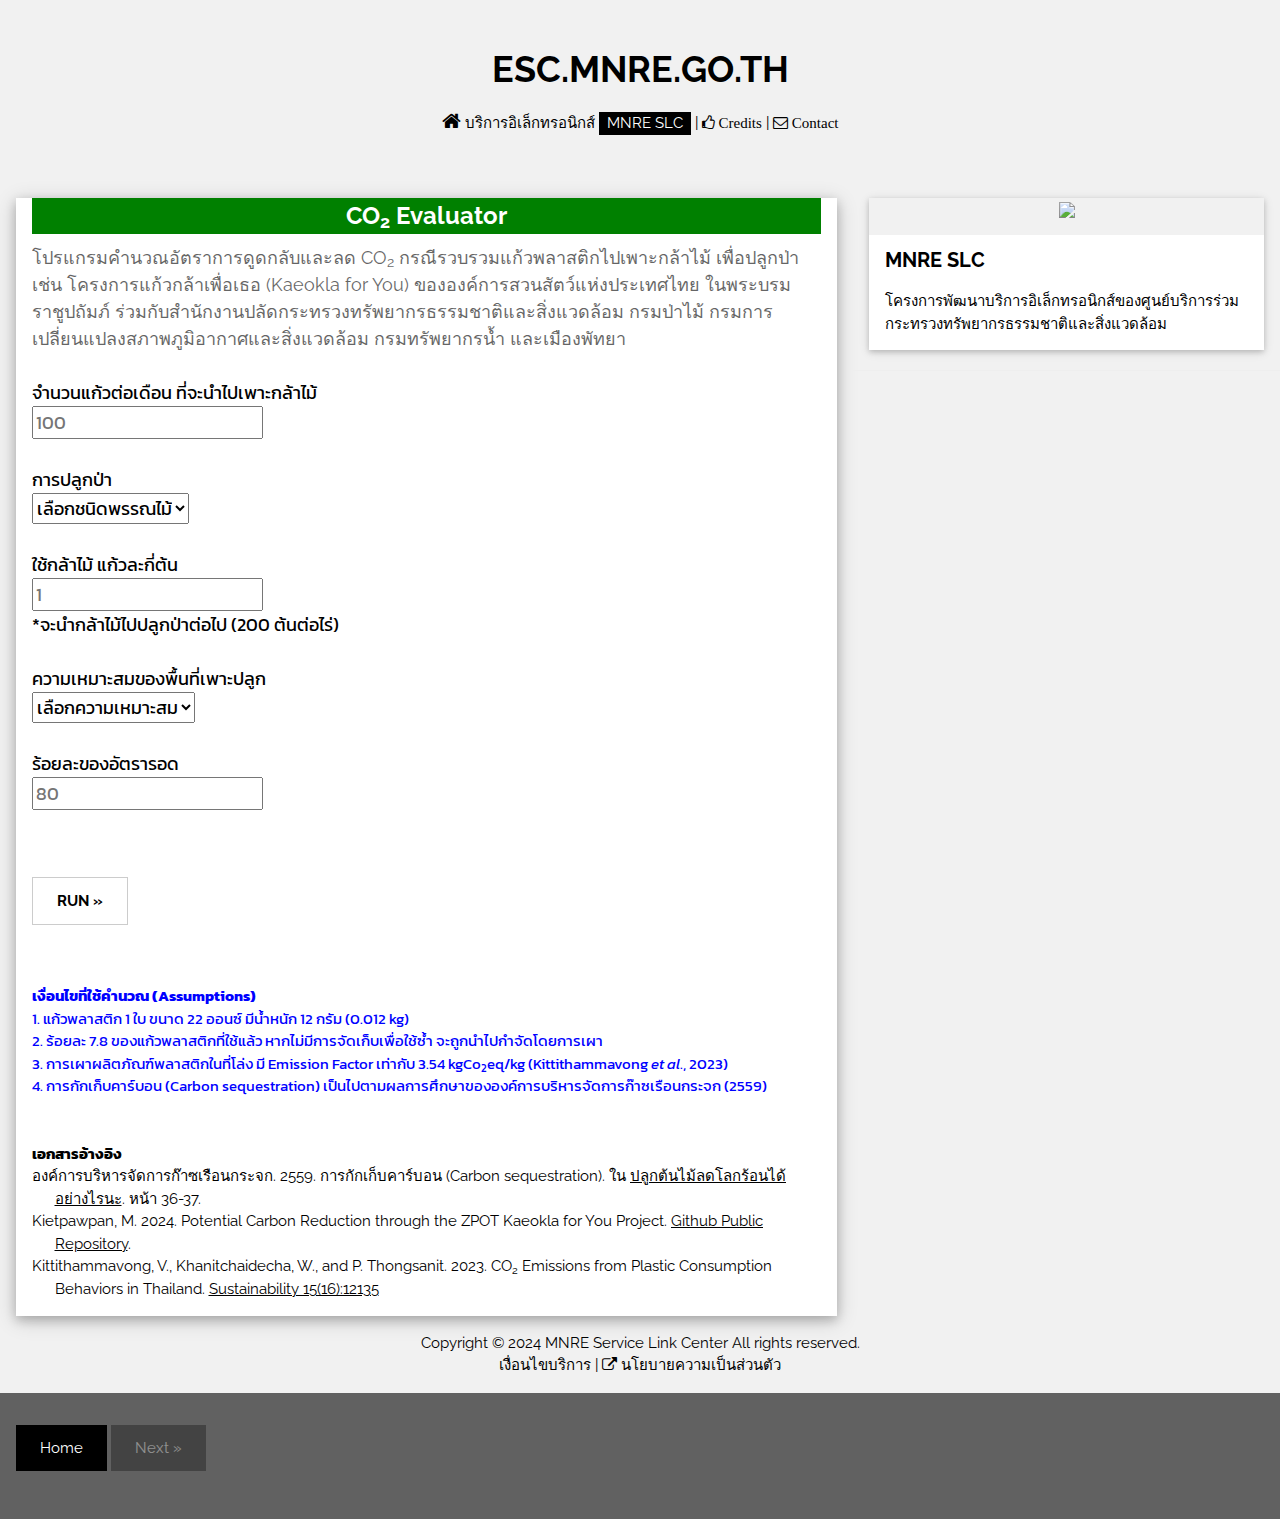
==== index.html @ e683d2cf "Create index.html" ====
<!DOCTYPE html>
<html>
<head>
<title>MNRE | Carbon</title>
<meta charset="UTF-8">
<meta name="format-detection" content="telephone=no">
<meta name="viewport" content="width=device-width, initial-scale=1">
<link rel="stylesheet" href="https://www.w3schools.com/w3css/4/w3.css">
<link rel="stylesheet" href="https://fonts.googleapis.com/css?family=Raleway">
<link rel="stylesheet" href="https://cdnjs.cloudflare.com/ajax/libs/font-awesome/4.7.0/css/font-awesome.min.css">
<link rel="stylesheet" href="https://fonts.googleapis.com/css?family=Kanit">

<style>
body,h1,h2,h3,h4,h5 {font-family: "Raleway", sans-serif}
</style>
</head>
<body class="w3-light-grey">


<div class="w3-content" style="max-width:1400px">

<!-- Header -->
<header class="w3-container w3-center w3-padding-32"> 
  <h1><b>ESC.MNRE.GO.TH</b></h1>
   <p>
   <i class="fa fa-home" style="font-size:20px;" onclick="location.href='https://esc.mnre.go.th'"></i> 
   บริการอิเล็กทรอนิกส์ <span class="w3-tag">MNRE SLC</span> 
  | <i class="fa fa-thumbs-o-up " onclick="location.href='https://esc.mnre.go.th/credit.html'"> Credits</i> 
  | <i class="fa fa-envelope-o " onclick="location.href='https://esc.mnre.go.th/contact.php'"> Contact</i></p>

<style>
.myapp{
font-family:"Kanit";
}

.ref{
        padding-left: 1.5em;
        text-indent:-1.5em;
}
</style>
  
</header>

<!-- Grid -->
<div class="w3-row">


<!-- Blog entries -->
<div class="w3-col l8 s12">
 
  <!-- Blog entry -->
  <div class="w3-card-4 w3-margin w3-white">
     <div class="w3-container">
      <h3 style="background-color:green;color:white;text-align:center;margin-top:0px;"><b>CO<sub>2</sub> Evaluator
		</b>
      </h3>
      <h5><span class="w3-opacity">โปรแกรมคำนวณอัตราการดูดกลับและลด CO<sub>2</sub> กรณีรวบรวมแก้วพลาสติกไปเพาะกล้าไม้ เพื่อปลูกป่า เช่น โครงการแก้วกล้าเพื่อเธอ (Kaeokla for You) ขององค์การสวนสัตว์แห่งประเทศไทย ในพระบรมราชูปถัมภ์ ร่วมกับสำนักงานปลัดกระทรวงทรัพยากรธรรมชาติและสิ่งแวดล้อม กรมป่าไม้ กรมการเปลี่ยนแปลงสภาพภูมิอากาศและสิ่งแวดล้อม กรมทรัพยากรน้ำ และเมืองพัทยา</span><br><br>

<div class="myapp">จำนวนแก้วต่อเดือน ที่จะนำไปเพาะกล้าไม้<br>
<input id="cup" placeholder="100"><br><br>

<div class="myapp">การปลูกป่า<br>
<select id="tree">
<option value="">เลือกชนิดพรรณไม้</option>
<option value="sak">สัก</option>
<option value="yuka">ยูคาลิปตัส</option>
<option value="thepha">กระถินเทพา</option>
<option value="narong">กระถินณรงค์</option>
<option value="yak">กระถินยักษ์</option>
</select>
<br><br>

<div class="myapp">ใช้กล้าไม้ แก้วละกี่ต้น<br>
<input id="treePerCup" placeholder="1"><br>

<div class="myapp">*จะนำกล้าไม้ไปปลูกป่าต่อไป (200 ต้นต่อไร่)<br>
<input id="treePerRai" placeholder="200" value=200 disabled hidden><br>

<div class="myapp">ความเหมาะสมของพื้นที่เพาะปลูก<br>
<select id="area">
	<option value="">เลือกความเหมาะสม</option>
	<option value="much">มาก</option>
	<option value="moderate">ปานกลาง</option>
	<option value="less">น้อย</option>
</select>
<br><br>


<div class="myapp">ร้อยละของอัตรารอด<br>
<input id="survival" placeholder="80"><br><br>


</h5>
    </div>
    <div class="w3-container">
      <p></p>
      <div class="w3-row">
        <div class="w3-col m8 s12">
          <p><button class="w3-button w3-padding-large w3-white w3-border"
		  onclick="carbonRuduction();"
		  ><b>RUN »</b></button></p>
        </div>
</div>
<div id="output" class="myapp"></div>
<br><br>
<div class="myapp" style="color:blue">
<b>เงื่อนไขที่ใช้คำนวณ (Assumptions)</b><br>
1. แก้วพลาสติก 1 ใบ ขนาด 22 ออนซ์ มีน้ำหนัก 12 กรัม (0.012 kg)<br>
2. ร้อยละ 7.8 ของแก้วพลาสติกที่ใช้แล้ว หากไม่มีการจัดเก็บเพื่อใช้ซ้ำ จะถูกนำไปกำจัดโดยการเผา<br> 
3. การเผาผลิตภัณฑ์พลาสติกในที่โล่ง มี Emission Factor เท่ากับ 3.54 kgCo<sub>2</sub>eq/kg (Kittithammavong <i>et al</i>., 2023)<br>
4. การกักเก็บคาร์บอน (Carbon sequestration) เป็นไปตามผลการศึกษาขององค์การบริหารจัดการก๊าซเรือนกระจก (2559)
</div><br><br>

<div class="myapp"><b>เอกสารอ้างอิง</b><br></div>

<div class="ref">
องค์การบริหารจัดการก๊าซเรือนกระจก. 2559. การกักเก็บคาร์บอน (Carbon sequestration). ใน <a href="Tree_version02.pdf">ปลูกต้นไม้ลดโลกร้อนได้อย่างไรนะ</a>. หน้า 36-37.  
</div>

<div class="ref">
Kietpawpan, M. 2024. Potential Carbon Reduction through the ZPOT Kaeokla for You Project. <a href="https://github.com/Kietpawpan/carbon/blob/main/README.md#potentail-carbon-reduction">Github Public Repository</a>.   
</div>

<div class="ref">Kittithammavong, V., Khanitchaidecha, W., and P. Thongsanit. 2023. CO<sub>2</sub> Emissions from Plastic Consumption Behaviors in Thailand. <a href="https://www.mdpi.com/2071-1050/15/16/12135">Sustainability 15(16):12135</a></div>



</p>
    </div>
  </div>
<!-- END BLOG ENTRIES -->



</div>

<!-- Introduction menu -->
<div class="w3-col l4">
  <!-- About Card -->
  <div class="w3-card w3-margin w3-margin-top"><p align="center">
  <img class="w3-animate-fading" src="https://esc.mnre.go.th/info/img/mnre.png" style="width:50%"></p>
    <div class="w3-container w3-white">
      <h4><b>MNRE SLC</b></h4>
      <p onclick="location.href='timeline.php'">โครงการพัฒนาบริการอิเล็กทรอนิกส์ของศูนย์บริการร่วมกระทรวงทรัพยากรธรรมชาติและสิ่งแวดล้อม</p>
    </div>
  </div><hr>
  
</div><br>

<!-- END w3-content -->
</div>
<center>Copyright &copy; 2024 MNRE Service Link Center All rights reserved.<br><a style="text-decoration:none" href="https://esc.mnre.go.th/terms.html">เงื่อนไขบริการ</a> | <i class="fa fa-external-link " onclick="location.href='https://www.mnre.go.th/th/policy/content/1049'"> นโยบายความเป็นส่วนตัว</i>


</center>
<!-- Footer -->
<footer class="w3-container w3-dark-grey w3-padding-32 w3-margin-top">
  <button class="w3-button w3-black w3-padding-large w3-margin-bottom" onclick="window.open('https://esc.mnre.go.th/', '_self')">Home</button>
  <button class="w3-button w3-black w3-disabled w3-padding-large w3-margin-bottom">Next »</button>
</footer>
<script type="text/javascript" src="kaeokla.js">
</script>
</body>
</html>
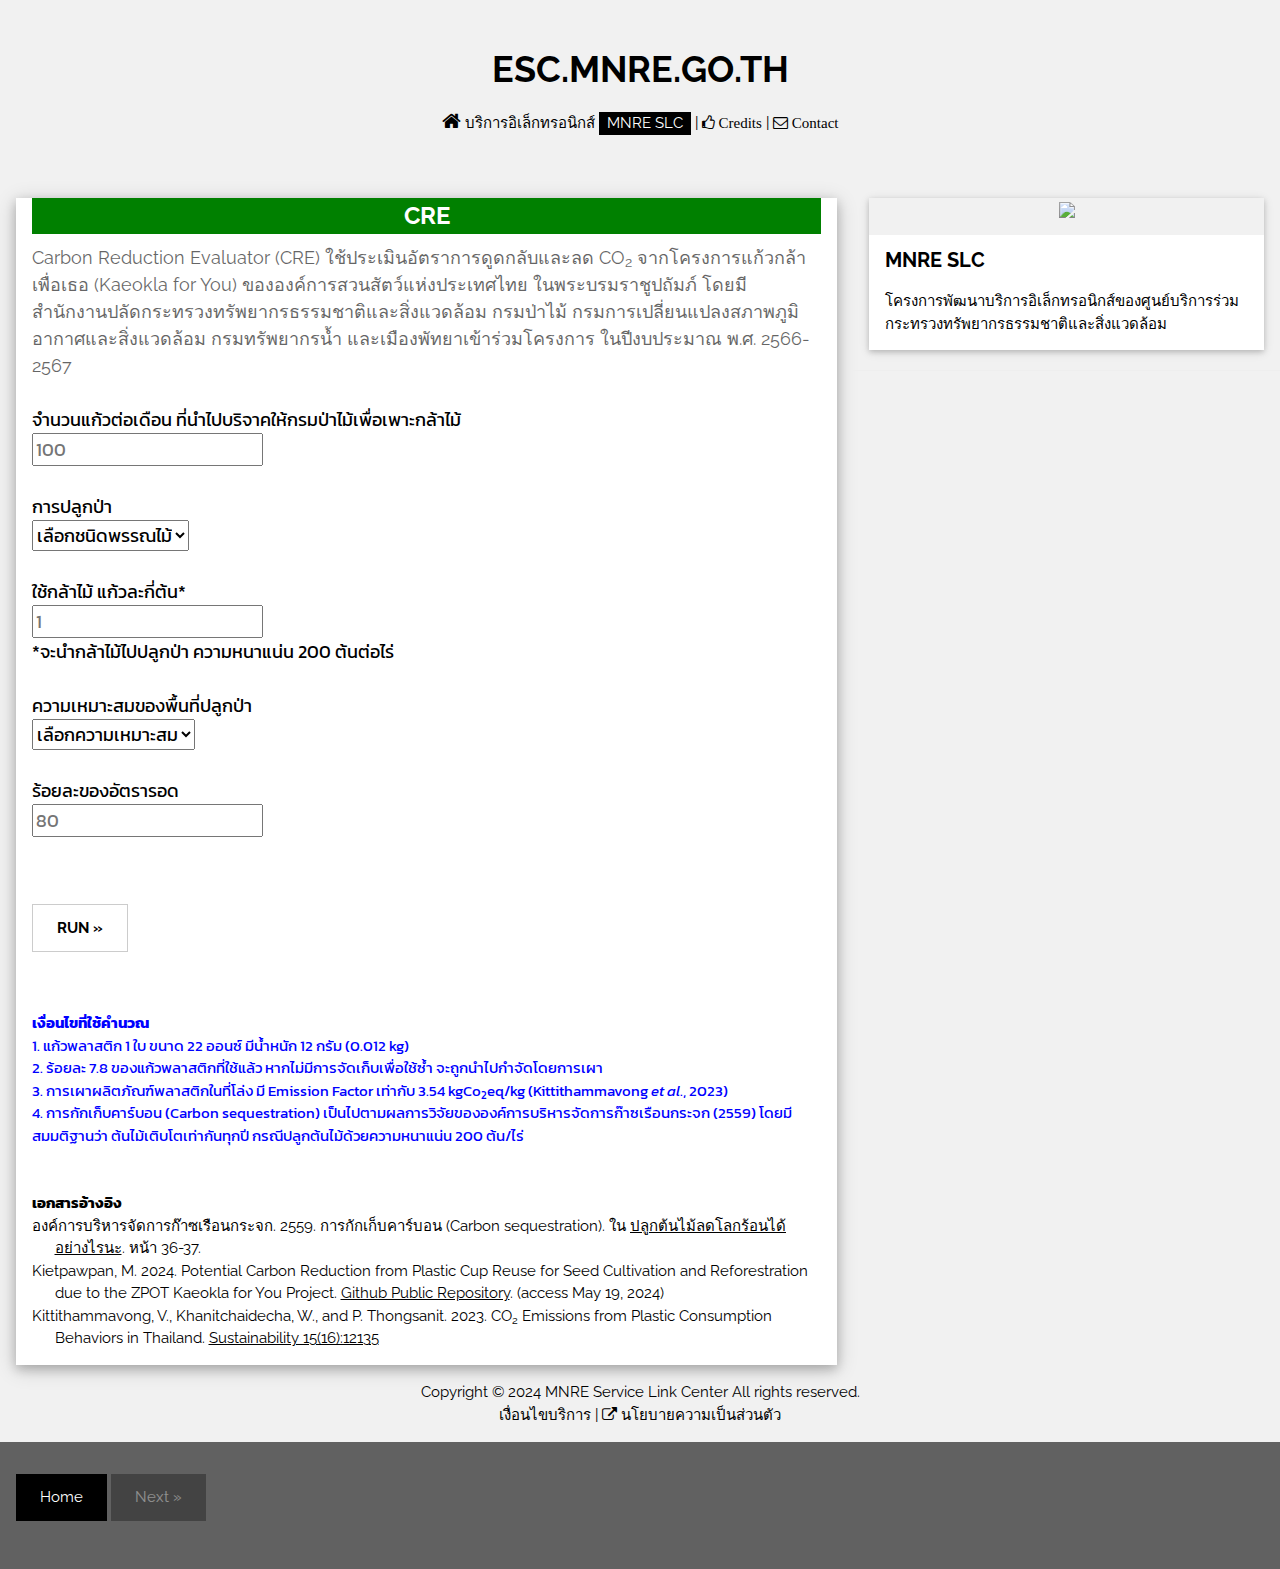
==== commit fbc8485d: "Update index.html" ====
--- a/index.html
+++ b/index.html
@@ -52,13 +52,13 @@
   <!-- Blog entry -->
   <div class="w3-card-4 w3-margin w3-white">
      <div class="w3-container">
-      <h3 style="background-color:green;color:white;text-align:center;margin-top:0px;"><b>CO<sub>2</sub> Evaluator
+      <h3 style="background-color:green;color:white;text-align:center;margin-top:0px;"><b>CRE
 		</b>
       </h3>
-      <h5><span class="w3-opacity">โปรแกรมคำนวณอัตราการดูดกลับและลด CO<sub>2</sub> กรณีรวบรวมแก้วพลาสติกไปเพาะกล้าไม้ เพื่อปลูกป่า เช่น โครงการแก้วกล้าเพื่อเธอ (Kaeokla for You) ขององค์การสวนสัตว์แห่งประเทศไทย ในพระบรมราชูปถัมภ์ ร่วมกับสำนักงานปลัดกระทรวงทรัพยากรธรรมชาติและสิ่งแวดล้อม กรมป่าไม้ กรมการเปลี่ยนแปลงสภาพภูมิอากาศและสิ่งแวดล้อม กรมทรัพยากรน้ำ และเมืองพัทยา</span><br><br>
+      <h5><span class="w3-opacity">Carbon Reduction Evaluator (CRE) ใช้ประเมินอัตราการดูดกลับและลด CO<sub>2</sub> จากโครงการแก้วกล้าเพื่อเธอ (Kaeokla for You) ขององค์การสวนสัตว์แห่งประเทศไทย ในพระบรมราชูปถัมภ์ โดยมีสำนักงานปลัดกระทรวงทรัพยากรธรรมชาติและสิ่งแวดล้อม กรมป่าไม้ กรมการเปลี่ยนแปลงสภาพภูมิอากาศและสิ่งแวดล้อม กรมทรัพยากรน้ำ และเมืองพัทยาเข้าร่วมโครงการ ในปีงบประมาณ พ.ศ. 2566-2567</span><br><br>
 
-<div class="myapp">จำนวนแก้วต่อเดือน ที่จะนำไปเพาะกล้าไม้<br>
-<input id="cup" placeholder="100"><br><br>
+<div class="myapp">จำนวนแก้วต่อเดือน ที่นำไปบริจาคให้กรมป่าไม้เพื่อเพาะกล้าไม้<br>
+<input type="number" id="cup" placeholder="100"><br><br>
 
 <div class="myapp">การปลูกป่า<br>
 <select id="tree">
@@ -71,13 +71,13 @@
 </select>
 <br><br>
 
-<div class="myapp">ใช้กล้าไม้ แก้วละกี่ต้น<br>
+<div class="myapp">ใช้กล้าไม้ แก้วละกี่ต้น*<br>
 <input id="treePerCup" placeholder="1"><br>
 
-<div class="myapp">*จะนำกล้าไม้ไปปลูกป่าต่อไป (200 ต้นต่อไร่)<br>
-<input id="treePerRai" placeholder="200" value=200 disabled hidden><br>
+<div class="myapp">*จะนำกล้าไม้ไปปลูกป่า ความหนาแน่น 200 ต้นต่อไร่<br>
+<input type="number" id="treePerRai" placeholder="200" value=200 disabled hidden><br>
 
-<div class="myapp">ความเหมาะสมของพื้นที่เพาะปลูก<br>
+<div class="myapp">ความเหมาะสมของพื้นที่ปลูกป่า<br>
 <select id="area">
 	<option value="">เลือกความเหมาะสม</option>
 	<option value="much">มาก</option>
@@ -88,7 +88,7 @@
 
 
 <div class="myapp">ร้อยละของอัตรารอด<br>
-<input id="survival" placeholder="80"><br><br>
+<input type="number" id="survival" placeholder="80"><br><br>
 
 
 </h5>
@@ -105,11 +105,11 @@
 <div id="output" class="myapp"></div>
 <br><br>
 <div class="myapp" style="color:blue">
-<b>เงื่อนไขที่ใช้คำนวณ (Assumptions)</b><br>
+<b>เงื่อนไขที่ใช้คำนวณ</b><br>
 1. แก้วพลาสติก 1 ใบ ขนาด 22 ออนซ์ มีน้ำหนัก 12 กรัม (0.012 kg)<br>
 2. ร้อยละ 7.8 ของแก้วพลาสติกที่ใช้แล้ว หากไม่มีการจัดเก็บเพื่อใช้ซ้ำ จะถูกนำไปกำจัดโดยการเผา<br> 
 3. การเผาผลิตภัณฑ์พลาสติกในที่โล่ง มี Emission Factor เท่ากับ 3.54 kgCo<sub>2</sub>eq/kg (Kittithammavong <i>et al</i>., 2023)<br>
-4. การกักเก็บคาร์บอน (Carbon sequestration) เป็นไปตามผลการศึกษาขององค์การบริหารจัดการก๊าซเรือนกระจก (2559)
+4. การกักเก็บคาร์บอน (Carbon sequestration) เป็นไปตามผลการวิจัยขององค์การบริหารจัดการก๊าซเรือนกระจก (2559) โดยมีสมมติฐานว่า ต้นไม้เติบโตเท่ากันทุกปี กรณีปลูกต้นไม้ด้วยความหนาแน่น 200 ต้น/ไร่
 </div><br><br>
 
 <div class="myapp"><b>เอกสารอ้างอิง</b><br></div>
@@ -119,7 +119,7 @@
 </div>
 
 <div class="ref">
-Kietpawpan, M. 2024. Potential Carbon Reduction through the ZPOT Kaeokla for You Project. <a href="https://github.com/Kietpawpan/carbon/blob/main/README.md#potentail-carbon-reduction">Github Public Repository</a>.   
+Kietpawpan, M. 2024. Potential Carbon Reduction from Plastic Cup Reuse for Seed Cultivation and Reforestration due to the ZPOT Kaeokla for You Project. <a href="https://github.com/Kietpawpan/carbon/blob/main/README.md#potential-carbon-reduction">Github Public Repository</a>. (access May 19, 2024)   
 </div>
 
 <div class="ref">Kittithammavong, V., Khanitchaidecha, W., and P. Thongsanit. 2023. CO<sub>2</sub> Emissions from Plastic Consumption Behaviors in Thailand. <a href="https://www.mdpi.com/2071-1050/15/16/12135">Sustainability 15(16):12135</a></div>
